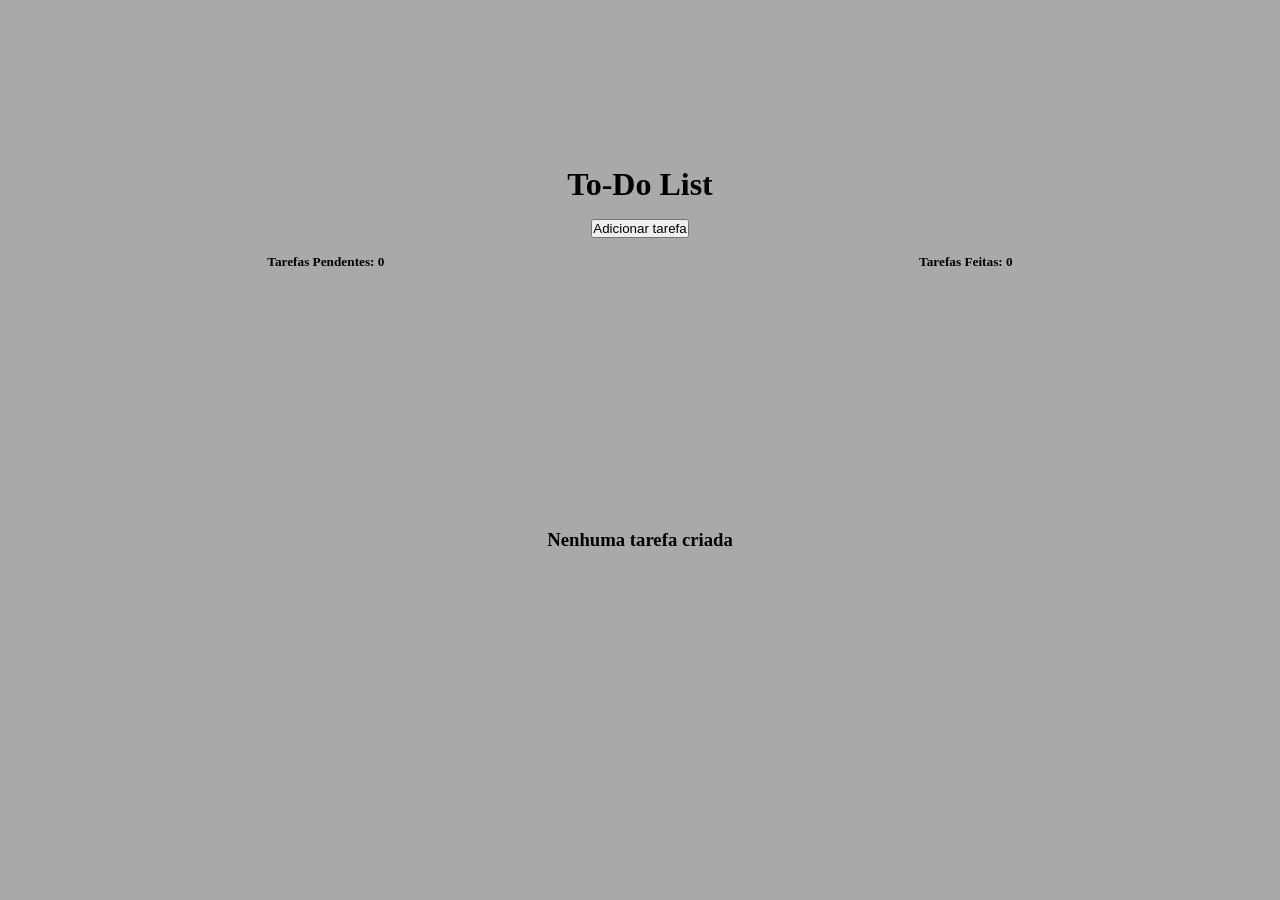
==== Lista_de_tarefas/main.html @ c81c8ba0 "feat: implement complete To-Do List functionality with task management and styling" ====
<!DOCTYPE html>
<html lang="pt-BR">
<head>
    <meta charset="UTF-8">
    <meta name="viewport" content="width=device-width, initial-scale=1.0">
    <link rel="stylesheet" href="./style.css">
    <link rel="shortcut icon" href="https://ava.sesisenai.org.br/theme/image.php/senai/theme/1749056005/favicon">
    <title>Workshop To-Do List</title>
</head>
<body>
    <header>
        <h1 id="tituloPagina">To-Do List</h1>
        <div id="novasTarefas">
                
            <button class="btAdicionarTarefa" onclick="adicionarTarefa()">Adicionar tarefa</button>
        </div>
        
        <div id="statusTarefa" class="statusTarefa">
            <h5 id="contTarefasPendentes">Tarefas Pendentes: 0</h5>
            <h5 id="contTarefasFeitas">Tarefas Feitas: 0</h5>
        </div>
    </header>
    
    <div class="tarefas">
        <div id="tarefas">
            <h3 id="nenhumaTarefa">Nenhuma tarefa criada</h3>
            
        </div>
    </div>
    
    <script src="./script.js"></script>
</body>
</html>
---- Lista_de_tarefas/style.css ----
*{
    margin: 0px;
    padding: 0px;
}
body{
    background-color:darkgrey;
    height: 100vh;
    width: 100vw;
    display: flex;
    flex-direction: column;
    align-items: center;
}
header{
    display: flex;
    flex-direction: column;
    justify-content: end;
    height: 30%;
    width: 100%;
    text-align: center;
}
#novasTarefas{
    padding: 1rem;
}
.statusTarefa{
    display: flex;
    justify-content: space-around;
}
#nenhumaTarefa{
    text-align: center;

}
.tarefas{
    display: flex;
    align-items: center;
    height: 60%;
    width: 100%;
    justify-content: center;
}
#tarefas{
    display: flex;
    flex-direction: column;
    width: 100%;
}
.concluida{
    text-decoration: line-through;
    color: gray;
    opacity: 0.7;
}
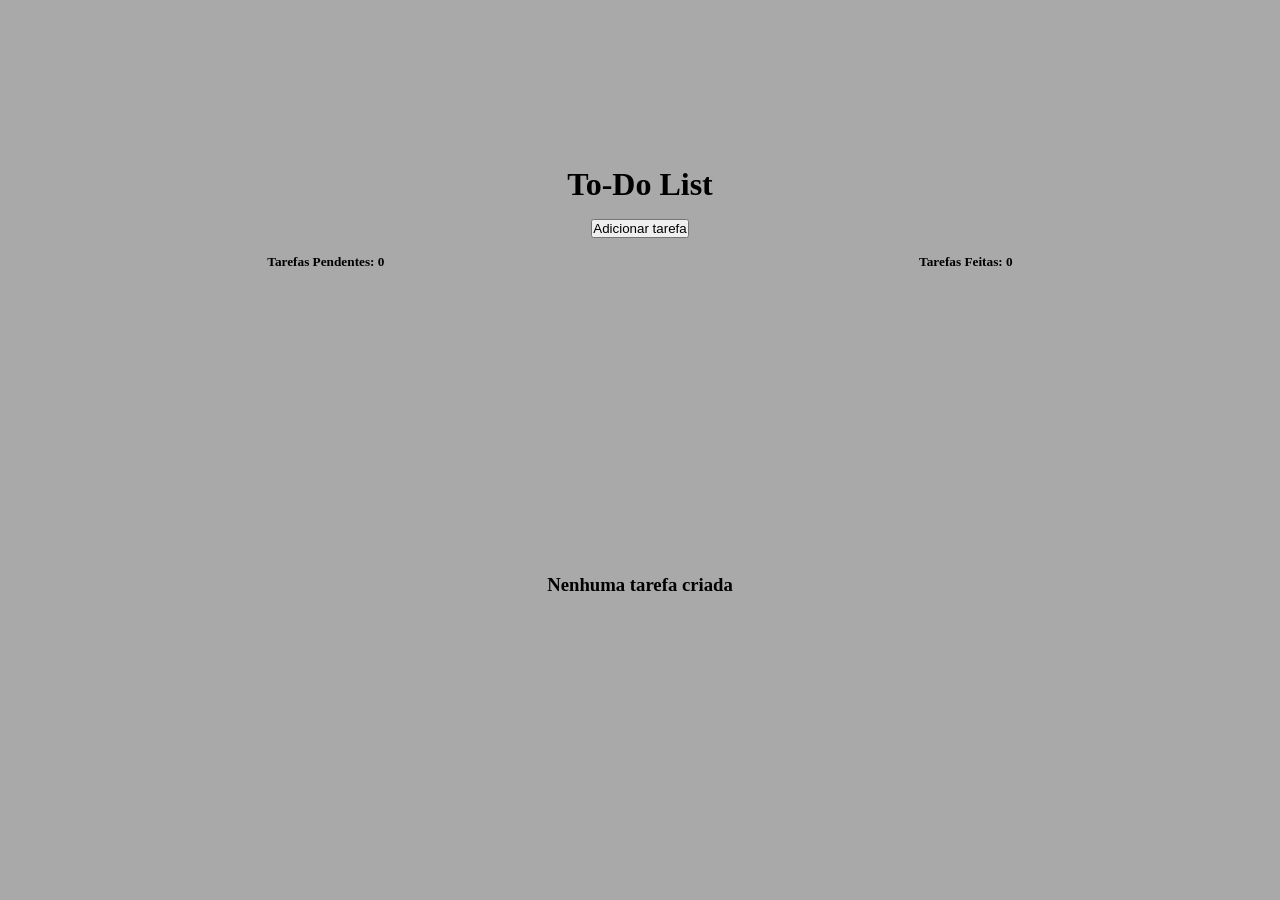
==== commit 05b3c7fe: "Merge branch 'main' of https://github.com/vicentematheus15/Projeto_lista_de_tarefas" ====
--- a/Lista_de_tarefas/main.html
+++ b/Lista_de_tarefas/main.html
@@ -21,12 +21,11 @@
         </div>
     </header>
     
-    <div class="tarefas">
-        <div id="tarefas">
+    <main>
+        <div id="containerTarefas">
             <h3 id="nenhumaTarefa">Nenhuma tarefa criada</h3>
-            
         </div>
-    </div>
+    </main>
     
     <script src="./script.js"></script>
 </body>
--- a/Lista_de_tarefas/style.css
+++ b/Lista_de_tarefas/style.css
@@ -27,22 +27,31 @@
 }
 #nenhumaTarefa{
     text-align: center;
-
+}
+main{
+    display: flex;
+    align-items: center;
+    height: 70%;
+    width: 100%;
+}
+#containerTarefas{
+    display: flex;
+    flex-direction: column;
+    width: 100%;
 }
 .tarefas{
     display: flex;
     align-items: center;
-    height: 60%;
     width: 100%;
-    justify-content: center;
+    justify-content: space-between;
 }
-#tarefas{
+label{
     display: flex;
-    flex-direction: column;
-    width: 100%;
+    gap: 0.2rem;
+    padding: 0.5rem;
 }
 .concluida{
     text-decoration: line-through;
     color: gray;
     opacity: 0.7;
-}
+}
